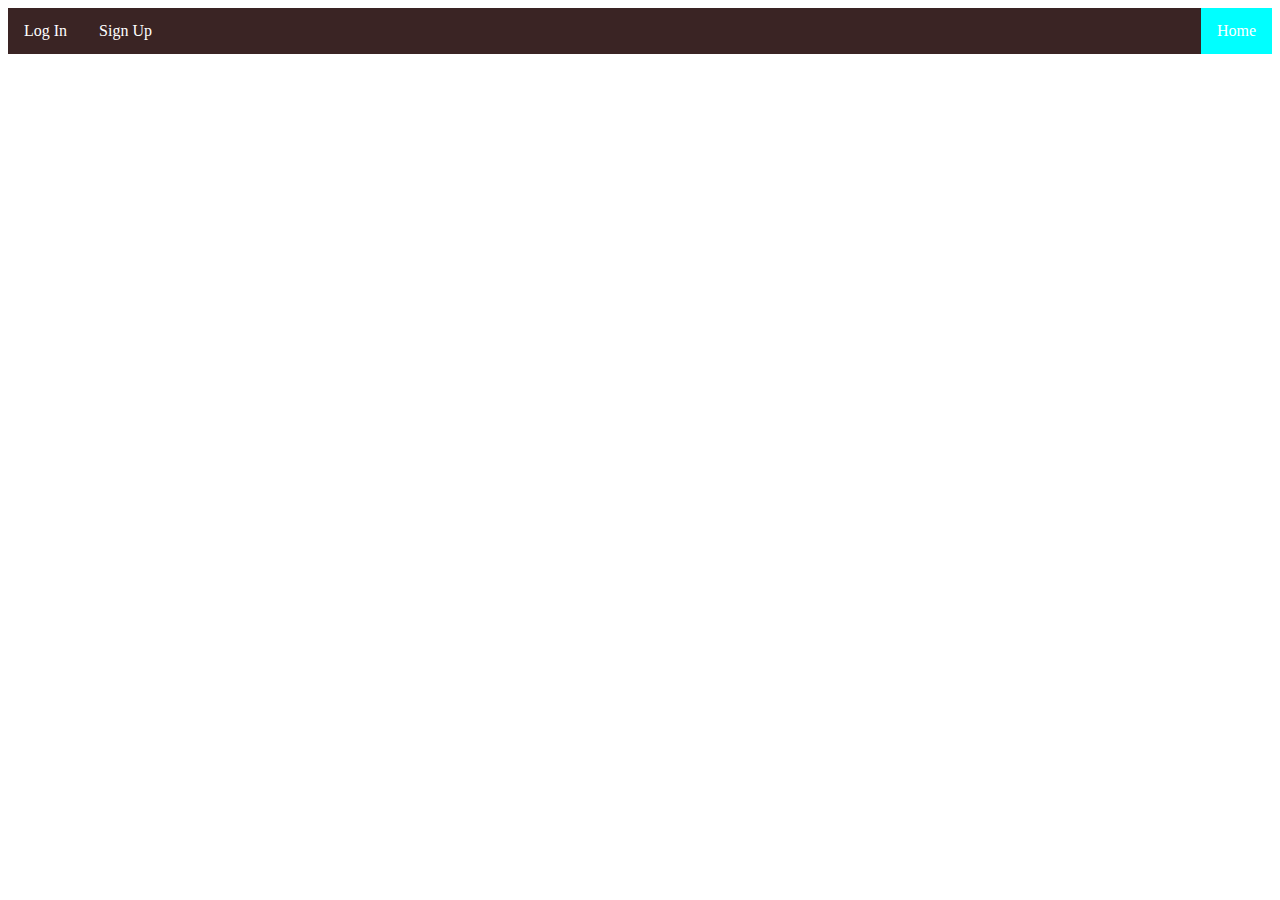
==== UI/index.html @ 9ffa3ee2 "Created and added UI and its pages" ====
<!DOCTYPE html>
<html>

<head>
    <meta charset="utf-8" />
    <meta http-equiv="X-UA-Compatible">
    <title>My Diary | Welcome</title>
    <meta name="viewport" content="width=device-width, initial-scale=1">
    <link rel="stylesheet" type="text/css" media="screen" href="./css/style.css" />
    <script src="main.js"></script>
</head>

<body>
    <header>
        <div>
            <ul>
                <li style="float: right"><a class="current" href="index.html">Home</a></li>
                <li><a href="login.html">Log In</a></li>
                <li><a href="signup.html">Sign Up</a></li>

            </ul>
        </div>
    </header>

    <section>
        <p>

        </p>
    </section>



</body>

</html>
---- UI/css/style.css ----
form {
    margin: 0 auto;
    width: 450px;
    background-color: honeydew;
    text-decoration-color: red;
}

fieldset {
    margin: 0 auto;
    padding-top: 50px;
}

.container input {
    font-size: 14px;
}

ul {
    list-style-type: none;
    margin: 0;
    padding: 0;
    overflow: hidden;
    background-color: rgb(58, 36, 36);
}

.current {
    background-color: aqua;
}

li {
    float: left;
}

li a {
    display: block;
    color: white;
    text-align: center;
    padding: 14px 16px;
    text-decoration: none;
}

a {
    display: block;
    padding: 18px;
}

li a:hover {
    background-color: black;
}

.header {
    padding: 20px;
}

#btn {
    background-color: green;
}
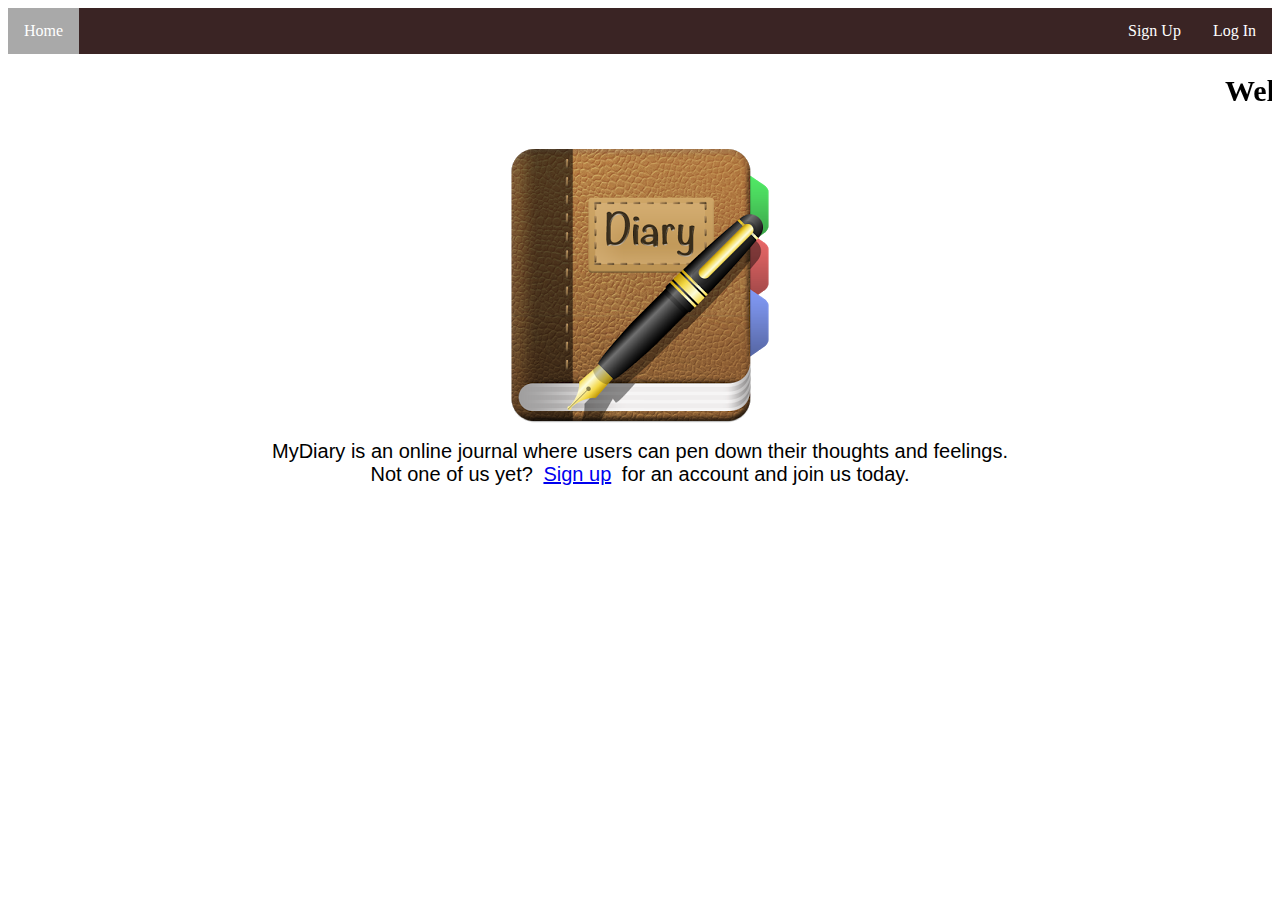
==== commit 653bc1f6: "Add new files to UI, make changes to other files" ====
--- a/UI/index.html
+++ b/UI/index.html
@@ -4,27 +4,29 @@
 <head>
     <meta charset="utf-8" />
     <meta http-equiv="X-UA-Compatible">
-    <title>My Diary | Welcome</title>
+    <title>MyDiary</title>
     <meta name="viewport" content="width=device-width, initial-scale=1">
     <link rel="stylesheet" type="text/css" media="screen" href="./css/style.css" />
-    <script src="main.js"></script>
+
 </head>
 
 <body>
     <header>
         <div>
             <ul>
-                <li style="float: right"><a class="current" href="index.html">Home</a></li>
+                <li style="float: left"><a class="current" href="index.html">Home</a></li>
                 <li><a href="login.html">Log In</a></li>
                 <li><a href="signup.html">Sign Up</a></li>
-
             </ul>
         </div>
     </header>
 
     <section>
+        <h1><strong><marquee> Welcome to My Diary</marquee></strong></h1>
         <p>
-
+            <img src="./img/diary.png" alt="diary">
+            <br> MyDiary is an online journal where users can pen down their thoughts and feelings.
+            <br> Not one of us yet? <a href="signup.html">Sign up</a> for an account and join us today.
         </p>
     </section>
 
--- a/UI/css/style.css
+++ b/UI/css/style.css
@@ -1,56 +1,74 @@
-form {
-    margin: 0 auto;
-    width: 450px;
-    background-color: honeydew;
-    text-decoration-color: red;
-}
-
-fieldset {
-    margin: 0 auto;
-    padding-top: 50px;
-}
-
-.container input {
-    font-size: 14px;
-}
-
-ul {
-    list-style-type: none;
-    margin: 0;
-    padding: 0;
-    overflow: hidden;
-    background-color: rgb(58, 36, 36);
-}
-
-.current {
-    background-color: aqua;
-}
-
-li {
-    float: left;
-}
-
-li a {
-    display: block;
-    color: white;
-    text-align: center;
-    padding: 14px 16px;
-    text-decoration: none;
-}
-
-a {
-    display: block;
-    padding: 18px;
-}
-
-li a:hover {
-    background-color: black;
-}
-
-.header {
-    padding: 20px;
-}
-
-#btn {
-    background-color: green;
-}+    form {
+        margin: 0 auto;
+        width: 450px;
+        background-color: honeydew;
+        text-decoration-color: red;
+    }
+    
+    fieldset {
+        margin: 0 auto;
+        padding-top: 50px;
+    }
+    /**class**/
+    
+    .container input {
+        font-size: 14px;
+    }
+    
+    ul {
+        list-style-type: none;
+        margin: 0;
+        padding: 0;
+        overflow: hidden;
+        background-color: rgb(58, 36, 36);
+    }
+    
+    h1 {
+        text-align: center;
+        font-size: 30px;
+    }
+    
+    .current {
+        background-color: darkgray;
+    }
+    
+    li {
+        float: right;
+    }
+    
+    li a {
+        display: block;
+        color: white;
+        text-align: center;
+        padding: 14px 16px;
+        text-decoration: none;
+    }
+    
+    a {
+        display: inline;
+        padding: 5px;
+    }
+    
+    li a:hover {
+        background-color: black;
+    }
+    
+    .header {
+        padding: 20px;
+    }
+    
+    p {
+        text-align: center;
+        font-family: 'Lucida Sans', 'Lucida Sans Regular', 'Lucida Grande', 'Lucida Sans Unicode', Geneva, Verdana, sans-serif;
+        font-size: 20px;
+    }
+    
+    table,
+    td,
+    tr {
+        border: 1px solid black;
+    }
+    
+    table {
+        width: 100%;
+    }